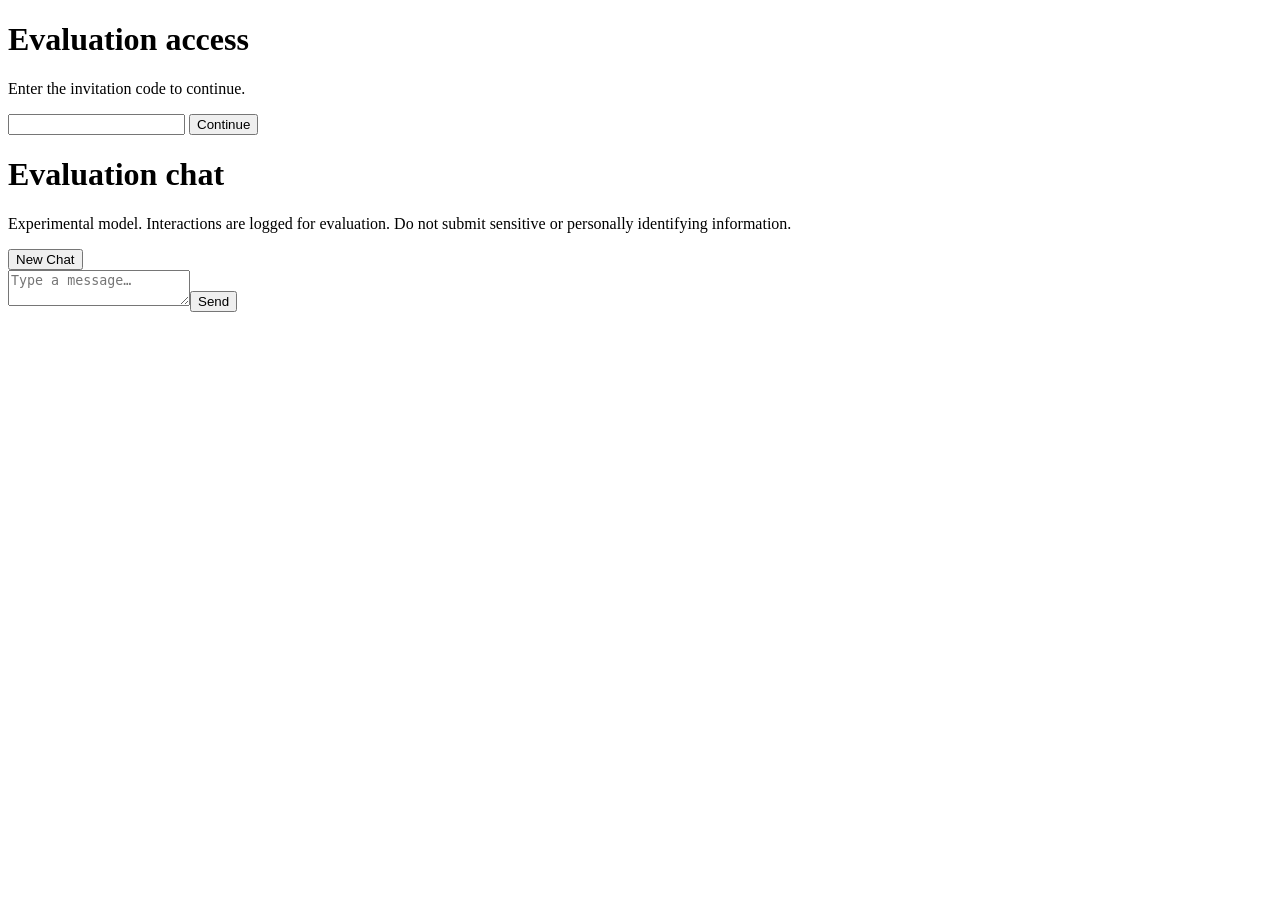
==== app/templates/index.html @ c2d468b5 "[verified] feat: build chat evaluation harness" ====
<!doctype html>
<html lang="en">
<head>
  <meta charset="utf-8"><meta name="viewport" content="width=device-width,initial-scale=1">
  <title>Model evaluation chat</title>
  <link rel="stylesheet" href="/static/style.css">
</head>
<body>
  <div id="access-gate" class="overlay hidden" role="dialog" aria-modal="true">
    <form id="access-form" class="card">
      <h1>Evaluation access</h1><p>Enter the invitation code to continue.</p>
      <input name="access_code" type="password" autocomplete="current-password" required>
      <button type="submit">Continue</button><p id="access-error" class="error"></p>
    </form>
  </div>
  <main class="shell">
    <header><div><h1>Evaluation chat</h1><p class="notice">Experimental model. Interactions are logged for evaluation. Do not submit sensitive or personally identifying information.</p></div><button id="new-chat" class="secondary">New Chat</button></header>
    <section id="messages" aria-live="polite" aria-label="Conversation"></section>
    <div id="status" class="status" role="status"></div>
    <form id="composer"><textarea id="message" rows="2" maxlength="20000" placeholder="Type a message…" required></textarea><button id="send" type="submit">Send</button></form>
  </main>
  <dialog id="report-dialog"><form id="report-form" method="dialog"><h2>Report a problem</h2><select name="failure_category"><option value="">No category</option><option>incorrect answer</option><option>hallucination</option><option>instruction-following failure</option><option>language-understanding failure</option><option>code-switching failure</option><option>unsafe response</option><option>over-refusal</option><option>repetition</option><option>irrelevant response</option><option>other</option></select><textarea name="comment" maxlength="5000" placeholder="Optional details"></textarea><div><button value="cancel" class="secondary">Cancel</button><button id="save-report" value="default">Save</button></div></form></dialog>
  <script src="/static/session-controller.js" defer></script>
  <script src="/static/app.js" defer></script>
</body></html>
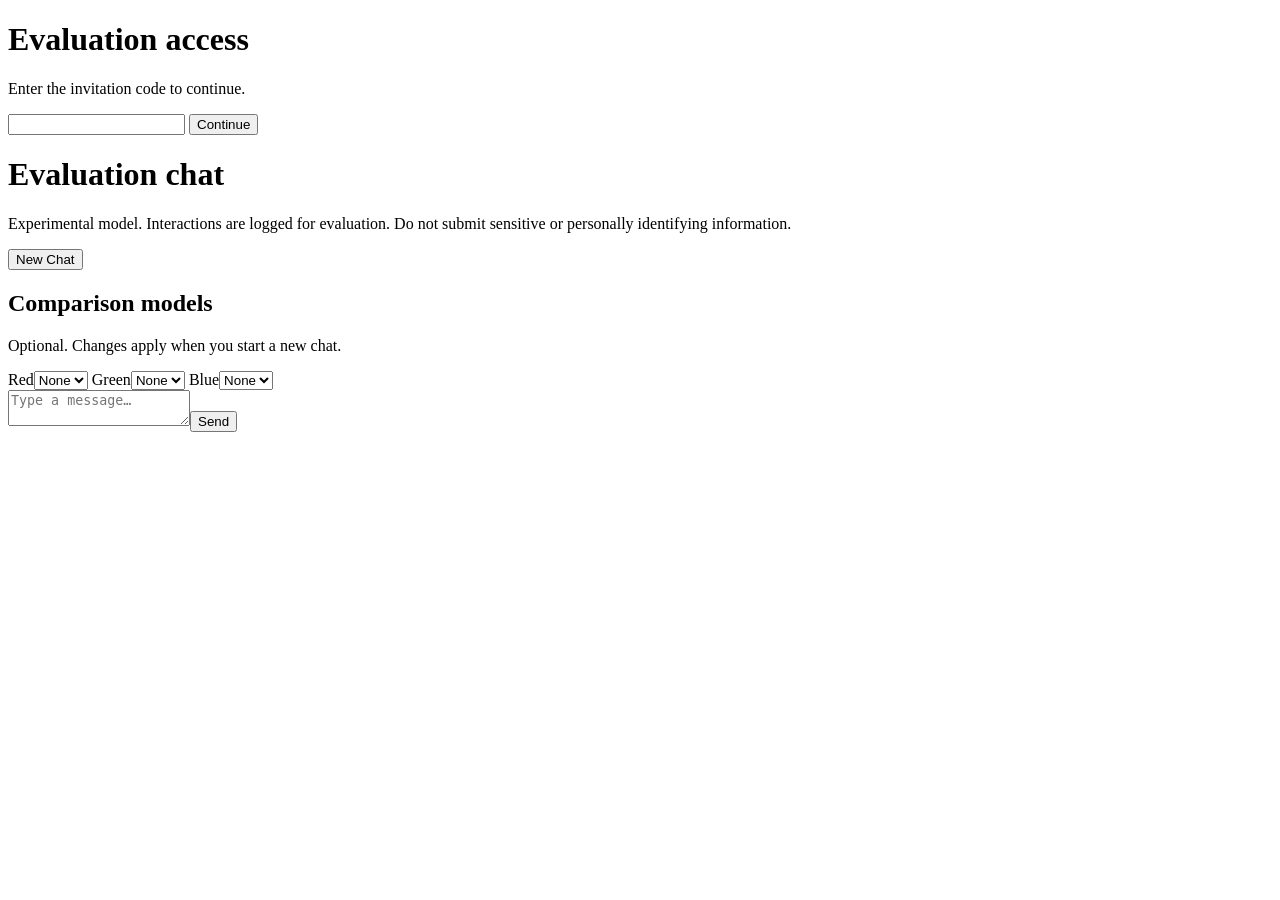
==== commit a0fca6e2: "feat: add shadow chat and benchmark runner" ====
--- a/app/templates/index.html
+++ b/app/templates/index.html
@@ -4,6 +4,7 @@
   <meta charset="utf-8"><meta name="viewport" content="width=device-width,initial-scale=1">
   <title>Model evaluation chat</title>
   <link rel="stylesheet" href="/static/style.css">
+  <link rel="stylesheet" href="/static/shadow-chat.css">
 </head>
 <body>
   <div id="access-gate" class="overlay hidden" role="dialog" aria-modal="true">
@@ -15,6 +16,14 @@
   </div>
   <main class="shell">
     <header><div><h1>Evaluation chat</h1><p class="notice">Experimental model. Interactions are logged for evaluation. Do not submit sensitive or personally identifying information.</p></div><button id="new-chat" class="secondary">New Chat</button></header>
+    <section class="shadow-config" aria-labelledby="shadow-heading">
+      <div><h2 id="shadow-heading">Comparison models</h2><p>Optional. Changes apply when you start a new chat.</p></div>
+      <div class="shadow-selects">
+        <label class="slot-red">Red<select data-shadow-slot="red"><option value="">None</option></select></label>
+        <label class="slot-green">Green<select data-shadow-slot="green"><option value="">None</option></select></label>
+        <label class="slot-blue">Blue<select data-shadow-slot="blue"><option value="">None</option></select></label>
+      </div>
+    </section>
     <section id="messages" aria-live="polite" aria-label="Conversation"></section>
     <div id="status" class="status" role="status"></div>
     <form id="composer"><textarea id="message" rows="2" maxlength="20000" placeholder="Type a message…" required></textarea><button id="send" type="submit">Send</button></form>
